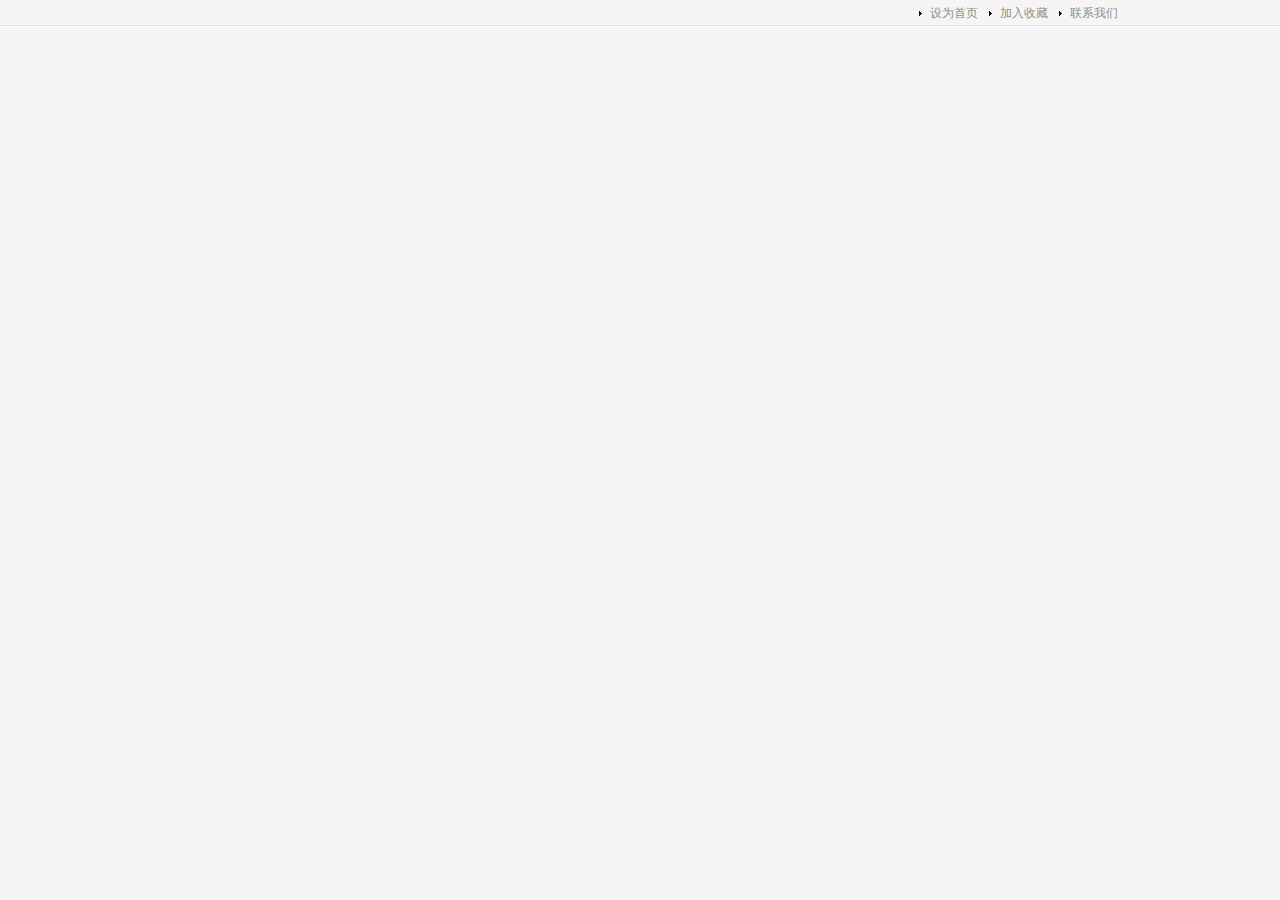
==== enterprise/index.html @ 397caf8a "首页头部" ====
<!DOCTYPE html>
<html lang="en">
<head>
    <meta charset="UTF-8">
    <title>enterprise</title>
    <link rel="stylesheet" href="css/main.css" type="text/css">
    <script src="js/setHomeSetFav.js" type="text/javascript"></script>
</head>
<body>
<div class="top">
    <div class="top_content">
        <ul> <!--超链接可以最后统一加-->
            <li><a href="#">联系我们</a></li>
            <li><a href="#" onclick="AddFavorite(window.location,document.title)">加入收藏</a></li>
            <li><a href="#" onclick="SetHome(window.location)">设为首页</a></li>
        </ul>
    </div>
</div>
</body>
</html>
---- enterprise/css/main.css ----
@charset "utf-8";
/*CSS Document*/

* {
    margin: 0;
    padding: 0;
    font-size: 12px;
}

body {
    background-color: #F5F5F5;;
}

.top {
    width: 100%;
    height: 27px;
    background: url(../images/top_bg.jpg) repeat-x;
}

.top_content {
    width: 1000px;
    margin: 0 auto;
}

.top_content li {
    list-style-image: url("../images/li_bg.gif");
    float: right;
    width: 70px;
    line-height: 27px; /*与top高度一致以使其垂直居中*/
}
/*对链接和点击之后的状态设置样式*/
.top_content a:link, .top_content a:visited {
    color: #8E8E8E;
    text-decoration: none;/*无下划线等*/
}
/*鼠标旋停时样式设置*/
.top_content a:hover, .top_content a:active {
    color: red;
    text-decoration: none;
}
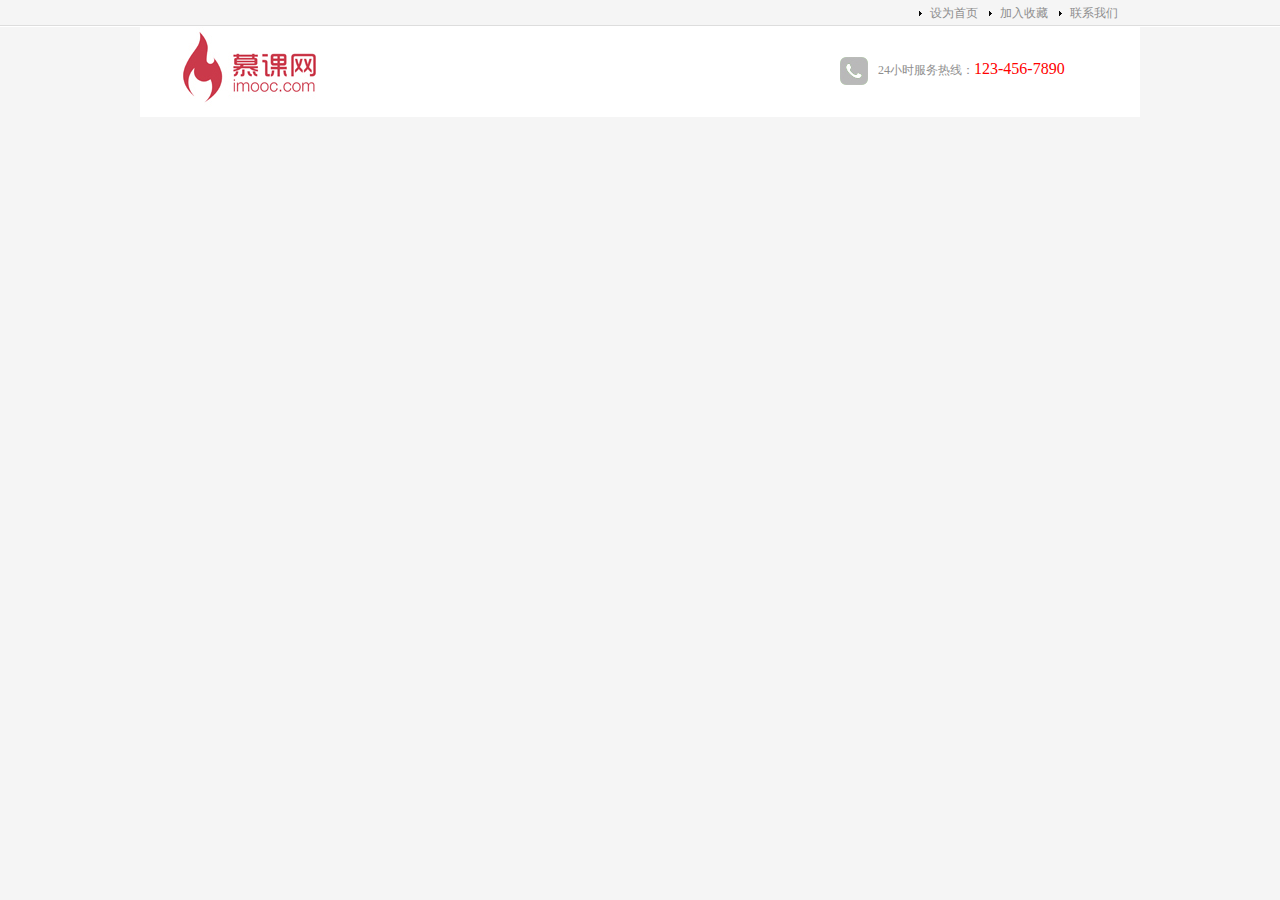
==== commit 3f6a196d: "页面头部：logo区" ====
--- a/enterprise/index.html
+++ b/enterprise/index.html
@@ -4,10 +4,10 @@
     <meta charset="UTF-8">
     <title>enterprise</title>
     <link rel="stylesheet" href="css/main.css" type="text/css">
-    <script src="js/setHomeSetFav.js" type="text/javascript"></script>
+    <script src="js/setHomeSetFav.js" type="txt/javascript"></script>
 </head>
 <body>
-<div class="top">
+<div class="top"><!--主页头部-->
     <div class="top_content">
         <ul> <!--超链接可以最后统一加-->
             <li><a href="#">联系我们</a></li>
@@ -15,6 +15,16 @@
             <li><a href="#" onclick="SetHome(window.location)">设为首页</a></li>
         </ul>
     </div>
-</div>
+</div><!--top结束-->
+<div class="wrap"><!--大盒子-->
+    <div class="logo">
+        <div class="logo_left">
+            <img src="images/logo.jpg" alt="慕课网" />
+        </div>
+        <div class="logo_right">
+            <img src="images/tel.jpg" alt="服务热线" />24小时服务热线：<span class="tel">123-456-7890</span>
+        </div><!--span标签是为了对电话号码添加样式-->
+    </div><!--logo area finished-->
+</div><!--wrap finished-->
 </body>
 </html>--- a/enterprise/css/main.css
+++ b/enterprise/css/main.css
@@ -37,4 +37,37 @@
 .top_content a:hover, .top_content a:active {
     color: red;
     text-decoration: none;
+}
+/*大盒子格式*/
+.wrap {
+    width: 1000px;
+    margin: 0 auto;
+}
+/*logo区整体高度*/
+.logo {
+    height: 90px;
+    background-color: white;/*后加，使左右区的底色一致*/
+}
+.logo_left {
+    width: 200px;
+    float: left;
+}
+.logo_right {
+    width: 300px;
+    float: right;
+    height: 28px;/*以下两行使右区上下居中*/
+    margin-top: 30px;
+    color: #8E8E8E;/*使其与前面的图标颜色一致*/
+}
+/*右区电话小图标*/
+.logo_right img {
+    vertical-align: middle;/*使其与文字中间对齐*/
+    margin-right: 10px;/*使其与右侧的文字间距10px*/
+}
+/*电话号码*/
+.tel {
+    font-family: 华文楷体;
+    font-size: 16px;
+    color: red;
+
 }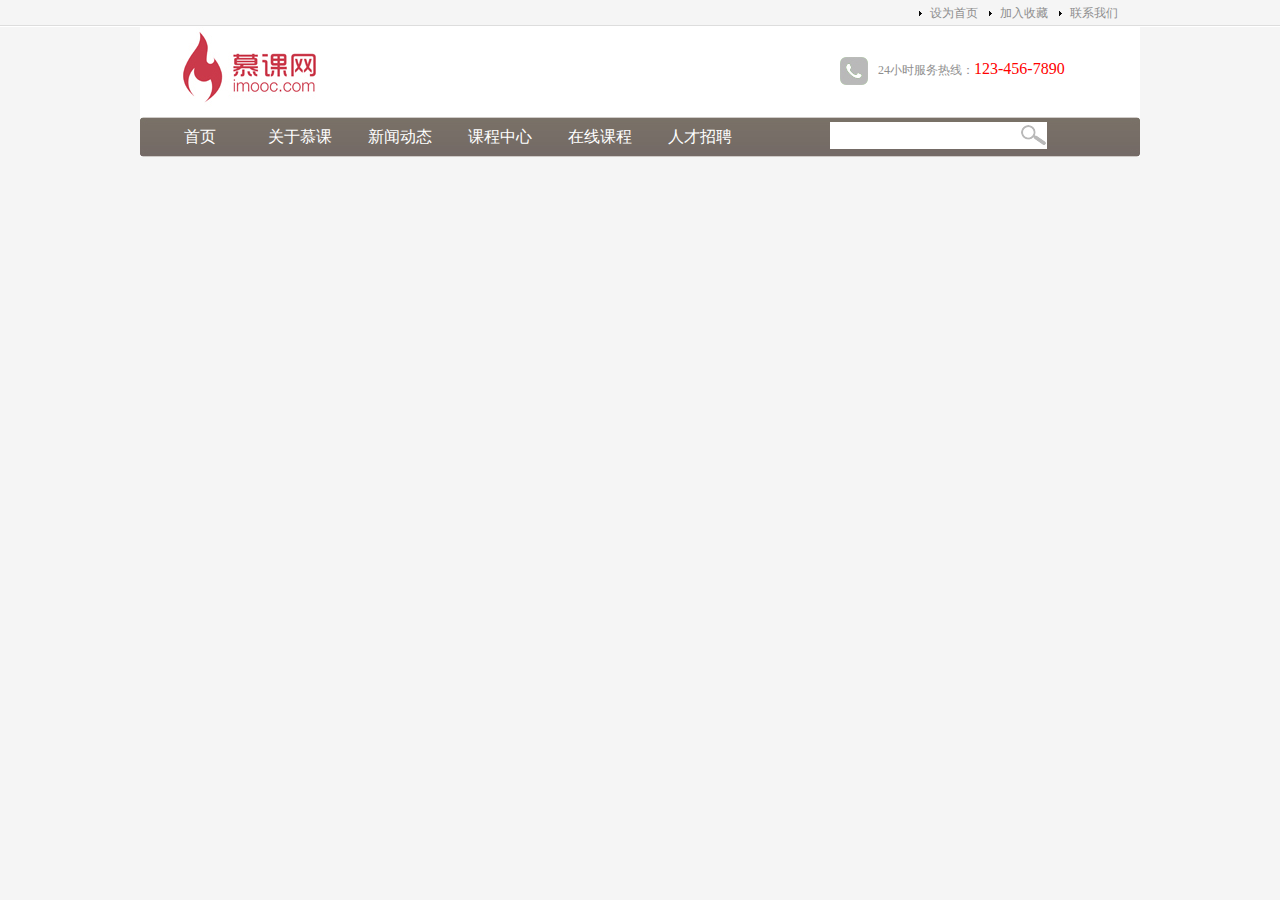
==== commit 72f657b9: "导航区" ====
--- a/enterprise/index.html
+++ b/enterprise/index.html
@@ -25,6 +25,27 @@
             <img src="images/tel.jpg" alt="服务热线" />24小时服务热线：<span class="tel">123-456-7890</span>
         </div><!--span标签是为了对电话号码添加样式-->
     </div><!--logo area finished-->
+    <div class="nav">
+        <div class="nav_left"></div>
+        <div class="nav_mid">
+            <div class="nav_mid_left">
+                <ul>
+                    <li><a href="#">首页</a></li>
+                    <li><a href="list.html">关于慕课</a></li>
+                    <li><a href="list.html">新闻动态</a></li>
+                    <li><a href="list.html">课程中心</a></li>
+                    <li><a href="list.html">在线课程</a></li>
+                    <li><a href="list.html">人才招聘</a></li>
+                </ul>
+            </div>
+            <div class="nav_mid_right"><!--search bar-->
+                <form action="" method="post">
+                    <input type="text" class="search_text" />
+                </form>
+            </div>
+        </div>
+        <div class="nav_right"></div>
+    </div>
 </div><!--wrap finished-->
 </body>
 </html>--- a/enterprise/css/main.css
+++ b/enterprise/css/main.css
@@ -69,5 +69,82 @@
     font-family: 华文楷体;
     font-size: 16px;
     color: red;
-
+}
+/*导航部分*/
+.nav {
+    height: 40px;
+}
+/*导航部分最左侧的空档*/
+.nav_left {
+    width: 10px;
+    background:url(../images/nav_left.jpg) no-repeat;/*与以下两句等效*/
+    /*
+     *background-image:url(../images/nav_left.jpg);
+     *background-repeat: no-repeat;
+     */
+    float: left;
+    height: 40px;/*由于本部分无内容，不加的话就不会将nav撑开，即不显示*/
+}
+/*导航区的中间文字部分*/
+.nav_mid {
+    width: 980px;
+    background: url("../images/nav_bg.jpg") repeat-x;
+    float: left;
+}
+/*导航部分最右侧的空档*/
+.nav_right {
+    width: 10px;
+    background: url("../images/nav_right.jpg") no-repeat;
+    float: left;
+    height: 40px;/*作用同nav_left部分，即使圆角框显示出来*/
+}
+/*重复部分可用下面的代码代替*/
+/* .nav_left,.nav_mid,.nav_right {
+ *    float: left;
+ *    height: 40px;
+ * }
+ */
+/*把导航菜单及搜索框放到同一行中，注意像素宽度的计算*/
+.nav_mid_left, .nav_mid_right {
+    float: left;
+}
+.nav_mid_left {
+    width: 680px;
+}
+.nav_mid_right {
+    width: 300px;
+}
+/*把导航列表项放到同一行中*/
+.nav_mid_left li {
+    float: left;
+    list-style-type: none;/*清除列表前的小圆点*/
+    width: 100px;
+    text-align: center;/*水平居中*/
+    /*在垂直居中之前下方会出出现白色区块，将背景图片挖掉，垂直居中后就恢复正常了，不知为何！！*/
+    line-height: 40px;/*垂直居中，高度设置与盒子高度相同，这种方法记住*/
+}
+/*设置链接初始状态（link）与访问后（visited）的状态*/
+.nav_mid_left a:link, .nav_mid_left a:visited {
+    text-decoration: none;/*去掉下划线*/
+    color: white;/*文字为白色*/
+    font-size: 16px;/*文字变大为16px*/
+    font-family: 华文楷体;/*字体*/
+}
+/*设置链接鼠标经过状态（hover）与点击（active）的状态*/
+.nav_mid_left a:hover, .nav_mid_left a:active {
+    text-decoration: none;/*去掉下划线*/
+    color: yellow;/*文字为黄色*/
+    font-size: 20px;/*文字变大为20px，这样比较有趣*/
+    font-family: 华文楷体;/*字体*/
+}
+/*搜索框*/
+.search_text {
+    width: 190px;
+    height: 25px;
+    margin-top: 5px;
+    /*放大镜背景，水平靠右，垂直居中*/
+    background: url("../images/search.jpg") no-repeat right center;
+    background-color: white;/*与放大镜的颜色统一*/
+    padding-right: 25px;/*右填充，是文字不被背景图遮挡*/
+    border: 1px solid white;/*边框线为1px宽白色实线*/
 }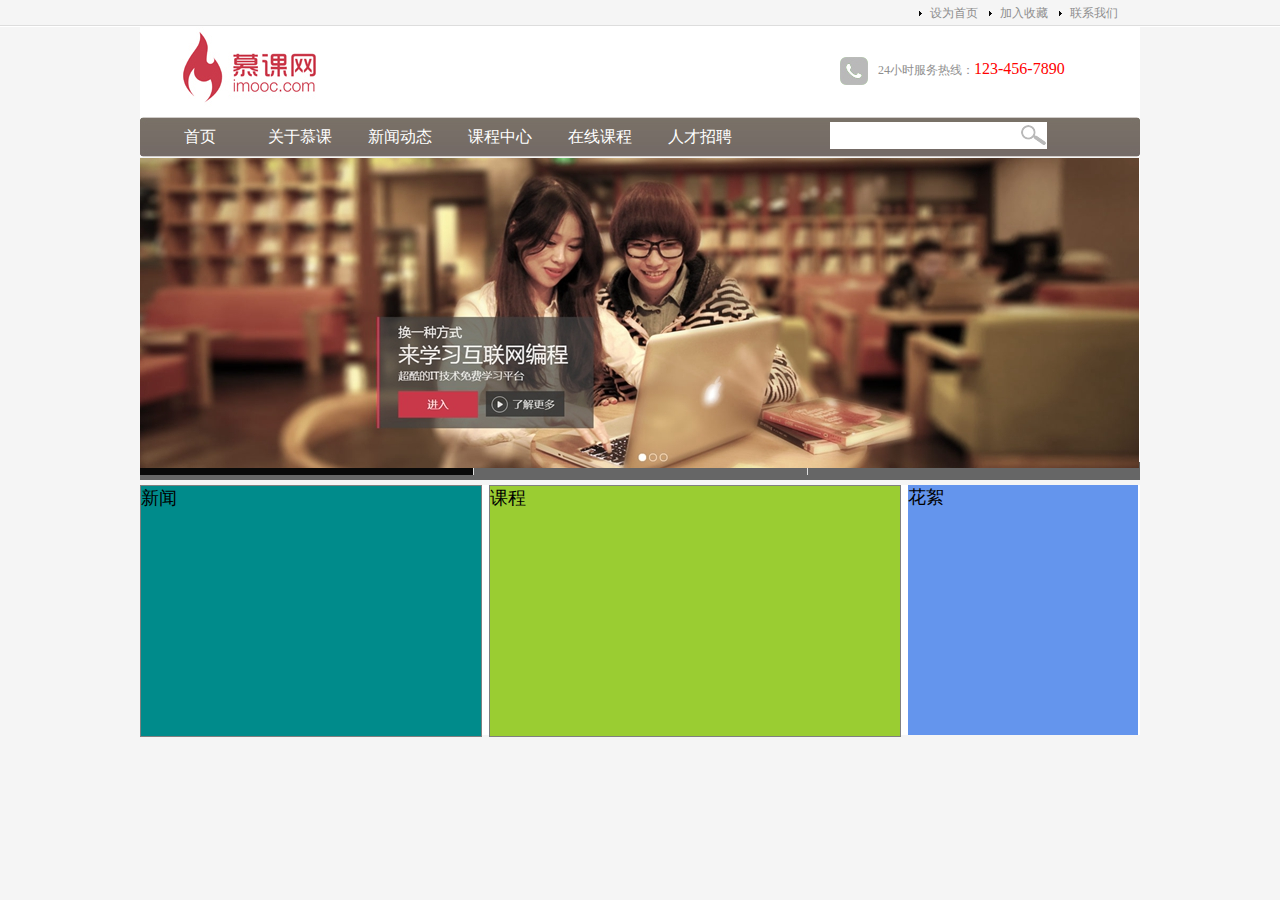
==== commit 0e08344c: "焦点图及信息展示区" ====
--- a/enterprise/index.html
+++ b/enterprise/index.html
@@ -5,6 +5,14 @@
     <title>enterprise</title>
     <link rel="stylesheet" href="css/main.css" type="text/css">
     <script src="js/setHomeSetFav.js" type="txt/javascript"></script>
+    <!--以下三行为设置焦点图的myFocus库文件-->
+    <script src="js/myfocus-2.0.4.min.js" type="text/javascript"></script>
+    <script src="js/mf-pattern/mF_dleung.js"></script>
+    <link rel="stylesheet" href="js/mf-pattern/mF_dleung.css" type="text/css" />
+    <!--以下三行代码为调用myFocus库中的方法使其作用-->
+    <script type="text/javascript">
+        myFocus.set({id:'picBox'});
+    </script>
 </head>
 <body>
 <div class="top"><!--主页头部-->
@@ -25,7 +33,7 @@
             <img src="images/tel.jpg" alt="服务热线" />24小时服务热线：<span class="tel">123-456-7890</span>
         </div><!--span标签是为了对电话号码添加样式-->
     </div><!--logo area finished-->
-    <div class="nav">
+    <div class="nav"><!--导航区-->
         <div class="nav_left"></div>
         <div class="nav_mid">
             <div class="nav_mid_left">
@@ -45,6 +53,21 @@
             </div>
         </div>
         <div class="nav_right"></div>
+    </div><!--nav区结束-->
+    <div class="ad" id="picBox"><!--焦点图区-->
+        <div class="loading"><img src="images/loading.gif" alt="图片加载中" /></div>
+        <div class="pic">
+            <ul>
+                <li><img src="images/ad2.jpg" /></li>
+                <li><img src="images/ad3.jpg" /></li>
+                <li><img src="images/ad4.jpg" /></li>
+            </ul>
+        </div>
+    </div>
+    <div class="main"><!--信息展示区-->
+        <div class="news">新闻</div>
+        <div class="course">课程</div>
+        <div class="sidebar">花絮</div>
     </div>
 </div><!--wrap finished-->
 </body>
--- a/enterprise/css/main.css
+++ b/enterprise/css/main.css
@@ -147,4 +147,40 @@
     background-color: white;/*与放大镜的颜色统一*/
     padding-right: 25px;/*右填充，是文字不被背景图遮挡*/
     border: 1px solid white;/*边框线为1px宽白色实线*/
+}
+/*焦点图*/
+.pic li {
+    height: 310px;
+}
+.ad {
+    height: 310px;/*根据图像的高度设置*/
+    /*overflow: hidden;!*溢出div即隐藏*!*/
+    /*加overflow就会出现只显示左侧一小部分的情况*/
+}
+/*信息展示区*/
+.main {
+    height: 250px;
+    background-color: white;
+    margin-top: 5px;
+}
+.news {
+    width: 340px;
+    border: 1px solid grey;
+    background-color: darkcyan;
+}
+.course {
+    width: 410px;
+    border: 1px solid grey;
+    background-color: yellowgreen;
+    margin: 0 7px;/*上下为0,左右为7*/
+}
+.sidebar {
+    width: 230px;
+    background-color: cornflowerblue;
+}
+.news,.course,.sidebar {
+    height: 250px;
+    float: left;
+    font-size: large;
+    font-family: 华文楷体;
 }--- a/enterprise/js/mf-pattern/mF_dleung.css
+++ b/enterprise/js/mf-pattern/mF_dleung.css
@@ -0,0 +1,12 @@
+/*=========mF_dleung========*/
+.mF_dleung{ position:relative;}
+.mF_dleung .loading{ position:absolute; width:100%; height:100%; background:#fff url(img/loading.gif) center no-repeat; z-index:9;}
+.mF_dleung .pic{ position:absolute;}
+.mF_dleung .pic ul li{ position:absolute; display:none; top:0; left:0;overflow:hidden;}
+.mF_dleung .txt{ position:absolute; bottom:0;overflow:hidden;width:120%;}/*默认标题高度*/
+.mF_dleung .txt li{float:left; width:x; height:28px;line-height:28px;margin-right:2px;overflow:hidden; position:relative;}/*默认标题高度*/
+.mF_dleung .txt li a,.mF_dleung .txt li b{position:absolute;z-index:2;top:0;width:100%;height:100%;color:#fff;font-size:12px;text-decoration:none; text-align:center;}/*标题样式*/
+.mF_dleung .txt li b{z-index:1;opacity:0.7;filter:Alpha(opacity=70); background:#666;}
+.mF_dleung .txt li.current a{color:#333;}
+.mF_dleung .txt li.current b{background:#fff;}
+.mF_dleung .txt li p{ display:none;}
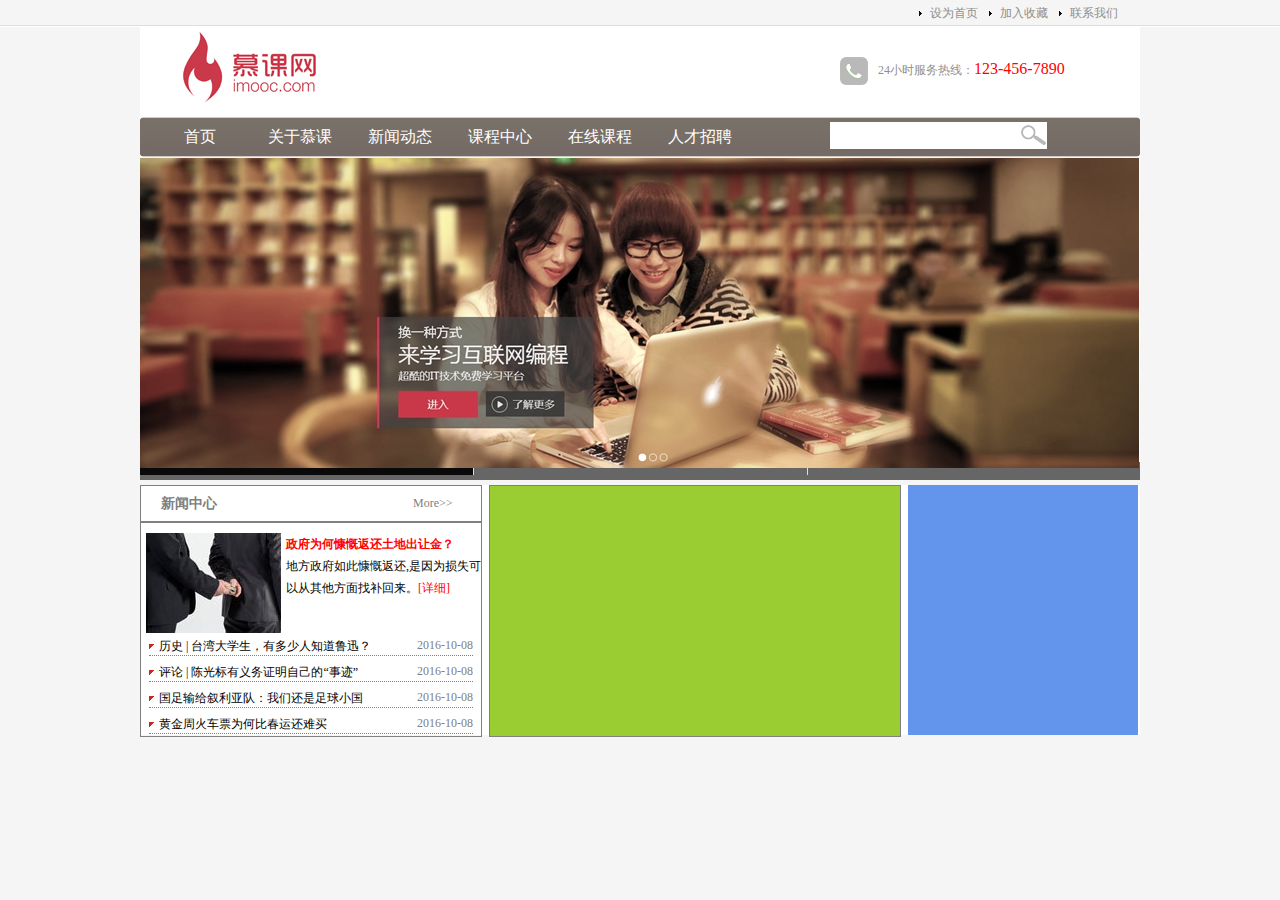
==== commit b4d9c4f6: "新闻中心" ====
--- a/enterprise/index.html
+++ b/enterprise/index.html
@@ -65,9 +65,28 @@
         </div>
     </div>
     <div class="main"><!--信息展示区-->
-        <div class="news">新闻</div>
-        <div class="course">课程</div>
-        <div class="sidebar">花絮</div>
+        <div class="news">
+            <div class="title">
+                <h2 class="title_left">新闻中心</h2>
+                <!--双大于号需要转义&gt;-->
+                <span class="title_right"><a href="news.html">More&gt;&gt;</a></span>
+            </div>
+            <div class="pic_news">
+                <img src="images/news.jpg" alt="图片">
+                <h2><a href="news.html">政府为何慷慨返还土地出让金？</a></h2>
+                <p>地方政府如此慷慨返还,是因为损失可以从其他方面找补回来。<a href="news.html">[详细]</a></p>
+            </div>
+            <div class="news_list">
+                <ul>
+                    <li><a href="news.html">历史 | 台湾大学生，有多少人知道鲁迅？ </a><span>2016-10-08</span></li>
+                    <li><a href="news.html">评论 | 陈光标有义务证明自己的“事迹” </a><span>2016-10-08</span></li>
+                    <li><a href="news.html">国足输给叙利亚队：我们还是足球小国</a><span>2016-10-08</span></li>
+                    <li><a href="news.html">黄金周火车票为何比春运还难买 </a><span>2016-10-08</span></li>
+                </ul>
+            </div>
+        </div>
+        <div class="course"></div>
+        <div class="sidebar"></div>
     </div>
 </div><!--wrap finished-->
 </body>
--- a/enterprise/css/main.css
+++ b/enterprise/css/main.css
@@ -134,7 +134,7 @@
 .nav_mid_left a:hover, .nav_mid_left a:active {
     text-decoration: none;/*去掉下划线*/
     color: yellow;/*文字为黄色*/
-    font-size: 20px;/*文字变大为20px，这样比较有趣*/
+    font-size: 16px;/*文字变大为20px，这样比较有趣*/
     font-family: 华文楷体;/*字体*/
 }
 /*搜索框*/
@@ -166,7 +166,6 @@
 .news {
     width: 340px;
     border: 1px solid grey;
-    background-color: darkcyan;
 }
 .course {
     width: 410px;
@@ -181,6 +180,68 @@
 .news,.course,.sidebar {
     height: 250px;
     float: left;
-    font-size: large;
+}
+/*新闻中心*/
+.title {
+    height: 35px;
+    border-bottom: 2px solid grey;/*下边框*/
+}
+.title_left {
+    width: 70%;
     font-family: 华文楷体;
+    font-size: 14px;
+    font-weight: bold;
+    color: grey;
+    float: left;
+    /*垂直居中，注意是line-height而非height*/
+    line-height: 35px;
+    padding-left: 20px;
+}/*"新闻中心"结束*/
+.title_right {
+    width: 20%;
+    float: right;
+    line-height: 35px;
+}
+.title_right a {
+    text-decoration: none;
+    color: grey;
+}/*More结束*/
+.pic_news {
+    height: 80px;
+    margin-top: 10px;
+    line-height: 22px;/*文字行高*/
+}
+.pic_news img {
+    float: left;/*使图片文字在同一行*/
+    margin: 0 5px;/*上下0,左右5*/
+}
+/*所有的超链接都用同种格式*/
+.pic_news a {
+    color: red;
+    text-decoration: none;
+}
+.news_list {
+    margin-top: 25px;
+}
+.news_list li {
+    list-style-type: none;
+    /*以背景图的形式表示列表前的小图标，防止超出盒子范围*/
+    background: url("../images/list.jpg") no-repeat;
+    padding-left: 10px;
+    margin: 8px;/*上下左右都为8px*/
+    border-bottom: 1px dotted grey;/*下边界为点线*/
+}
+/*列表中超链接的状态*/
+.news_list a:link, .news_list a:visited {
+    text-decoration: none;
+    color: black;
+}
+.news_list a:hover, .news_list a:active {
+    text-decoration: none;
+    color: red;
+}
+/*新闻列表后的日期设置*/
+.news_list span {
+    color: grey;
+    float: right;
 }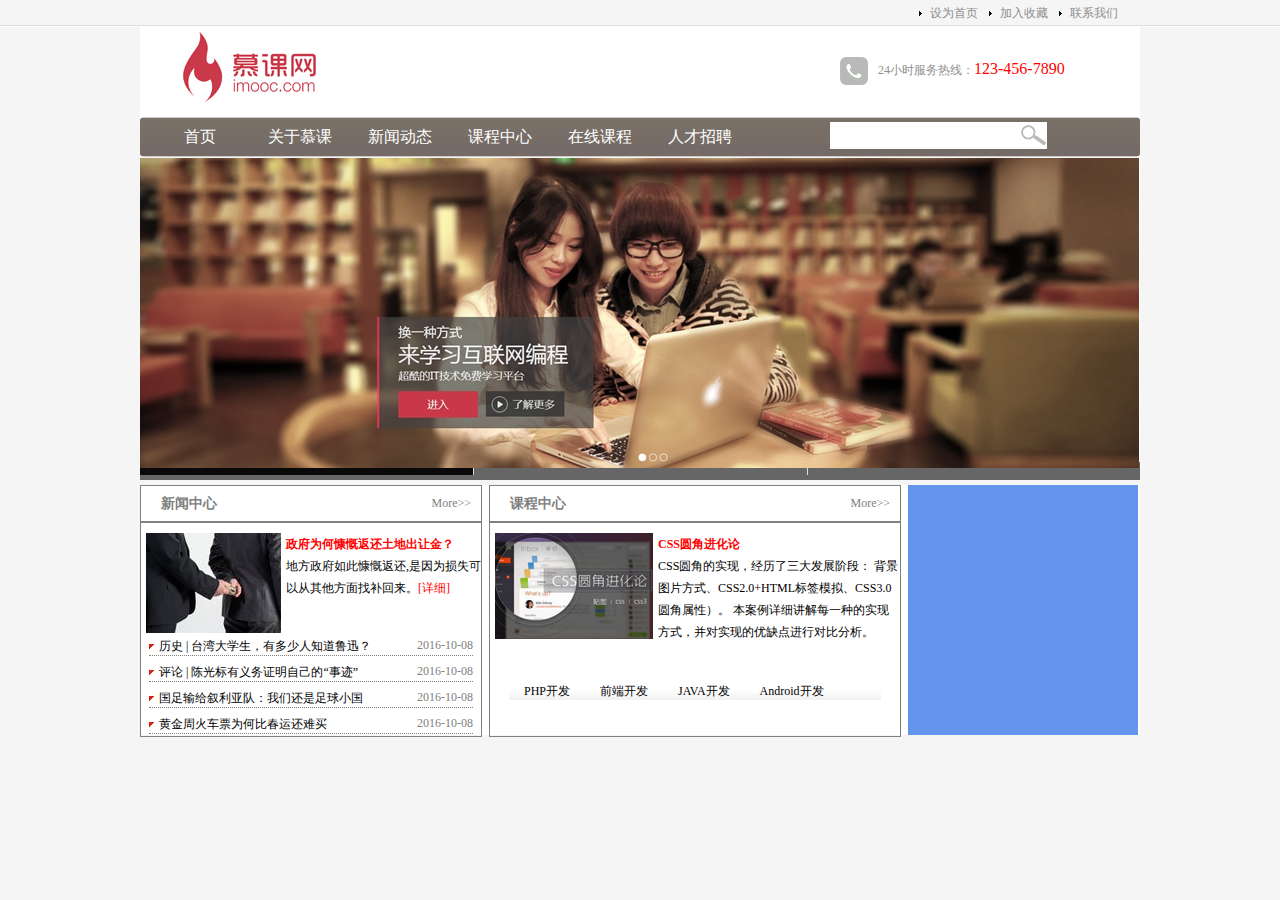
==== commit 3725f32e: "课程中心" ====
--- a/enterprise/index.html
+++ b/enterprise/index.html
@@ -85,7 +85,28 @@
                 </ul>
             </div>
         </div>
-        <div class="course"></div>
+        <div class="course">
+            <div class="title"><!--套用新闻中心的格式-->
+                <h2 class="title_left">课程中心</h2>
+                <span class="title_right"><a href="news.html">More&gt;&gt;</a></span>
+            </div>
+            <div class="course_pic">
+                <img src="images/css.jpg" />
+                <h2><a href="news.html">CSS圆角进化论</a></h2>
+                <p> CSS圆角的实现，经历了三大发展阶段：
+                    背景图片方式、CSS2.0+HTML标签模拟、CSS3.0圆角属性）。
+                    本案例详细讲解每一种的实现方式，并对实现的优缺点进行对比分析。
+                </p>
+            </div>
+            <div class="course_type">
+                <ul>
+                    <li>PHP开发</li>
+                    <li>前端开发</li>
+                    <li>JAVA开发</li>
+                    <li>Android开发</li>
+                </ul>
+            </div>
+        </div>
         <div class="sidebar"></div>
     </div>
 </div><!--wrap finished-->
--- a/enterprise/css/main.css
+++ b/enterprise/css/main.css
@@ -170,7 +170,6 @@
 .course {
     width: 410px;
     border: 1px solid grey;
-    background-color: yellowgreen;
     margin: 0 7px;/*上下为0,左右为7*/
 }
 .sidebar {
@@ -201,6 +200,8 @@
     width: 20%;
     float: right;
     line-height: 35px;
+    text-align: right;/*右对齐*/
+    padding-right: 10px;
 }
 .title_right a {
     text-decoration: none;
@@ -211,12 +212,12 @@
     margin-top: 10px;
     line-height: 22px;/*文字行高*/
 }
-.pic_news img {
+.pic_news img, .course_pic img {
     float: left;/*使图片文字在同一行*/
     margin: 0 5px;/*上下0,左右5*/
 }
 /*所有的超链接都用同种格式*/
-.pic_news a {
+.pic_news a, .course_pic a {
     color: red;
     text-decoration: none;
 }
@@ -244,4 +245,24 @@
 .news_list span {
     color: grey;
     float: right;
+}
+.course_pic {
+    height: 120px;
+    margin-top: 10px;
+    line-height: 22px;
+}
+.course_type {
+    height: 37px;
+    width: 372px;
+    /*设置背景图片，为下滑灰线*/
+    background: url("../images/product_type_bg.jpg") no-repeat;
+    margin: 20px auto;/*上下20,左右自动*/
+}
+.course_type li {
+    list-style-type: none;/*去除列表前的图标*/
+    float: left;/*排列为同一行*/
+    line-height: 37px;/*与盒子高度相同，使垂直居中*/
+    margin: 0 15px;/*上下0,左右15px使之相互隔开*/
+    text-align: center;/*文字水平居中*/
+
 }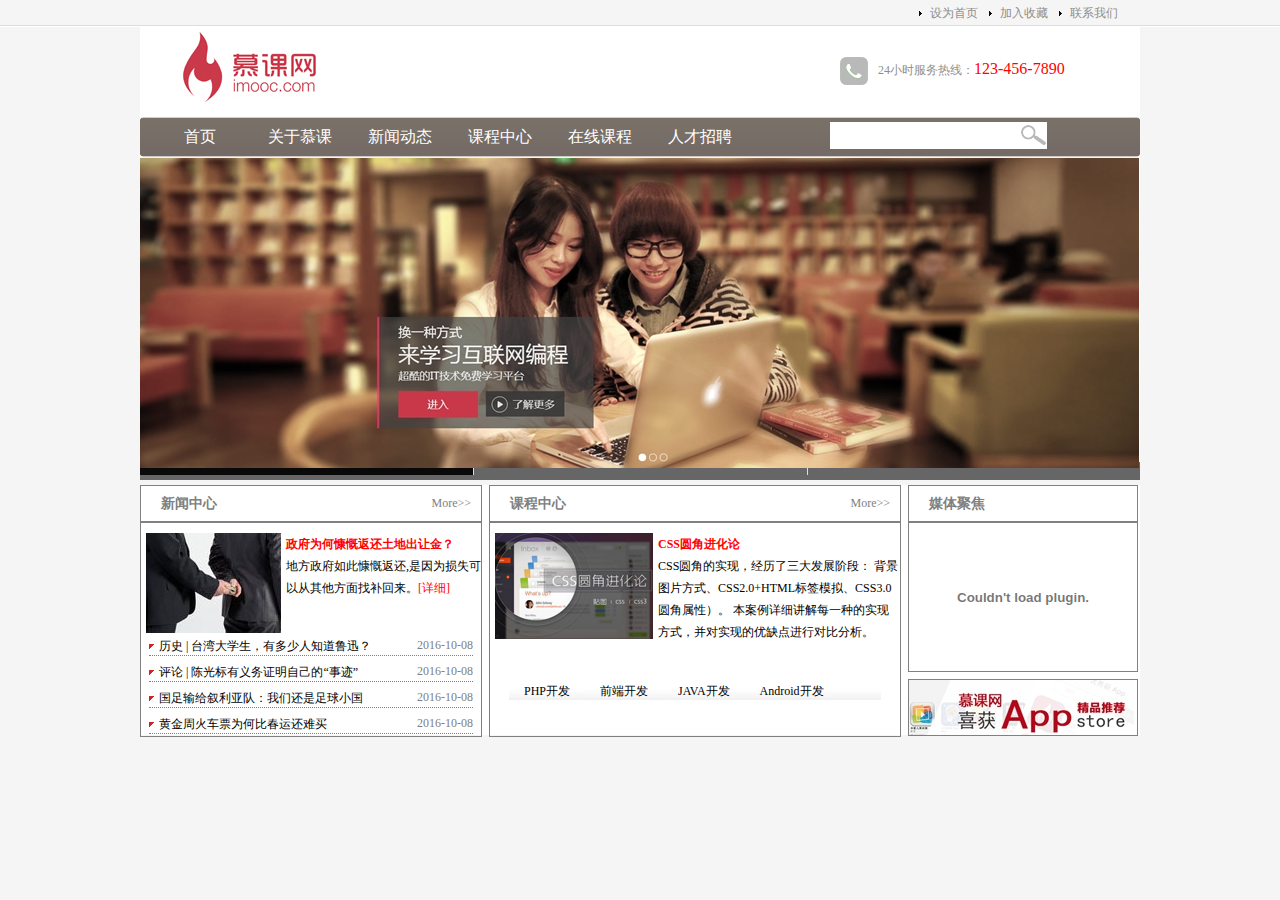
==== commit 3714f5b6: "侧边栏" ====
--- a/enterprise/index.html
+++ b/enterprise/index.html
@@ -107,7 +107,30 @@
                 </ul>
             </div>
         </div>
-        <div class="sidebar"></div>
+        <div class="sidebar">
+            <div class="video">
+                <div class="title"><h2 class="title_left">媒体聚焦</h2></div>
+                <div class="video_content">
+                    <object width=1300 height=474>
+                        <param name="movie"
+                               value="http://share.vrs.sohu.com/1278303/v.swf&topBar=1&autoplay=false&plid=5703631&pub_
+                               catecode=0&from=page">
+                        </param>
+                        <param name="allowFullScreen" value="true">
+                        </param><param name="allowscriptaccess" value="always">
+                        </param>
+                        <param name="wmode" value="Transparent"></param>
+                        <embed width=220 height=140 wmode="Transparent"
+                               allowfullscreen="true" allowscriptaccess="always"
+                               quality="high" src="http://share.vrs.sohu.com/1278303/v.swf&topBar=1&autoplay=false&plid=5703631&pub_
+                               catecode=0&from=page" type="application/x-shockwave-flash"/></embed>
+                    </object>
+                </div>
+            </div>
+            <div class="sidebar_ad">
+                <img src="./images/app.jpg" alt="" />
+            </div>
+        </div>
     </div>
 </div><!--wrap finished-->
 </body>
--- a/enterprise/css/main.css
+++ b/enterprise/css/main.css
@@ -174,7 +174,6 @@
 }
 .sidebar {
     width: 230px;
-    background-color: cornflowerblue;
 }
 .news,.course,.sidebar {
     height: 250px;
@@ -265,4 +264,20 @@
     margin: 0 15px;/*上下0,左右15px使之相互隔开*/
     text-align: center;/*文字水平居中*/
 
+}
+/*视频区*/
+.video {
+    height: 185px;
+    border: 1px solid grey;
+}
+.video_content {
+    height: 150px;
+    /*下面两行代码是我另加的，是视频内容区布局更美观*/
+    margin-left: 4px;
+    margin-top: 4px;
+}
+.sidebar_ad {
+    height: 55px;
+    border: 1px solid grey;
+    margin-top: 7px;
 }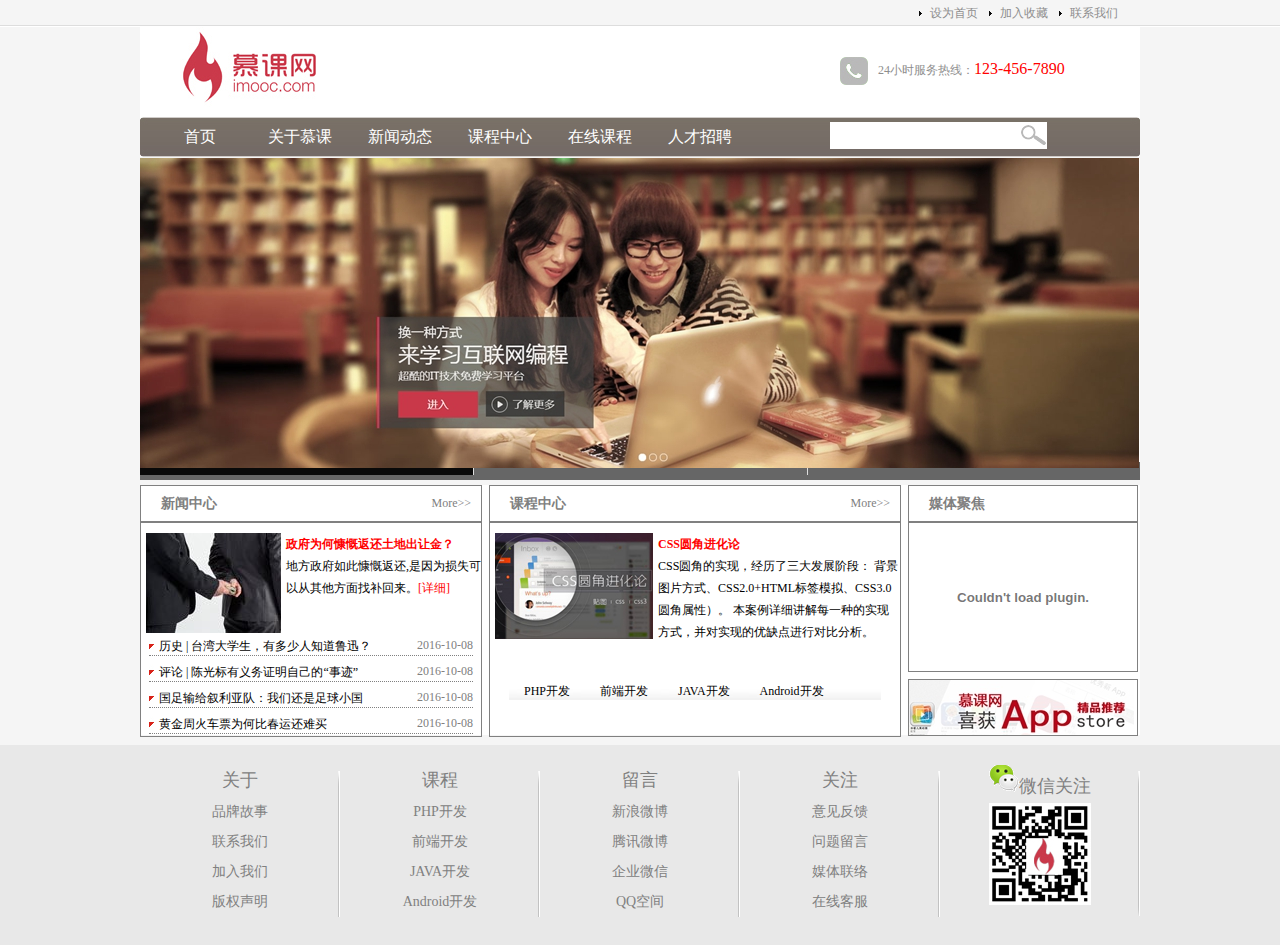
==== commit f2fbda6a: "首页结束" ====
--- a/enterprise/index.html
+++ b/enterprise/index.html
@@ -133,5 +133,48 @@
         </div>
     </div>
 </div><!--wrap finished-->
+<div class="copyright"><!--版权区放在wrap的外面-->
+    <div class="copyright_content">
+        <ul>
+            <li><a href="#">关于</a>
+                <ul>
+                    <li><a href="#">品牌故事</a></li>
+                    <li><a href="#">联系我们</a></li>
+                    <li><a href="#">加入我们</a></li>
+                    <li><a href="#">版权声明</a></li>
+                </ul>
+            </li>
+            <li><a href="#">课程</a>
+                <ul>
+                    <li><a href="#">PHP开发</a></li>
+                    <li><a href="#">前端开发</a></li>
+                    <li><a href="#">JAVA开发</a></li>
+                    <li><a href="#">Android开发</a></li>
+                </ul>
+            </li>
+            <li><a href="#">留言</a>
+                <ul>
+                    <li><a href="#">新浪微博</a></li>
+                    <li><a href="#">腾讯微博</a></li>
+                    <li><a href="#">企业微信</a></li>
+                    <li><a href="#">QQ空间</a></li>
+                </ul>
+            </li>
+            <li><a href="#">关注</a>
+                <ul>
+                    <li><a href="#">意见反馈</a></li>
+                    <li><a href="#">问题留言</a></li>
+                    <li><a href="#">媒体联络</a></li>
+                    <li><a href="#">在线客服</a></li>
+                </ul>
+            </li>
+            <li><a href="#"><img src="images/weixin.png" alt="">微信关注</a>
+                <ul>
+                    <li><img src="images/qrcode.jpg" alt=""></li>
+                </ul>
+            </li>
+        </ul>
+    </div>
+</div>
 </body>
 </html>--- a/enterprise/css/main.css
+++ b/enterprise/css/main.css
@@ -280,4 +280,36 @@
     height: 55px;
     border: 1px solid grey;
     margin-top: 7px;
+}
+/*版权区*/
+.copyright {
+    width: 100%;
+    height: 200px;
+    background-color: #E8E8E8;
+    margin-top: 10px;
+}
+.copyright_content {
+    width: 1000px;
+    margin: 0 auto;
+    padding-top: 20px;
+}
+.copyright_content li {
+    list-style-type: none;/*去除列表前的图标*/
+    float: left;/*使水平排列*/
+    width: 200px;/*分为五列排列，200×5=1000px*/
+    /*此时，子列表也竖直排列，不解，第2句难道只对母列表起作用？*/
+    /*背景图，水平靠右，垂直居中*/
+    background: url("../images/line.png") no-repeat right center;
+    text-align: center;/*文字水平居中*/
+    line-height: 30px;
+    font-family: 华文楷体;
+}
+.copyright_content a {
+    text-decoration: none;/*去除下划线*/
+    color: grey;
+    font-size: 18px;
+}
+/*使二级列表的文字变小,覆盖前面的设置*/
+.copyright_content li ul li a {
+    font-size: 14px;
 }